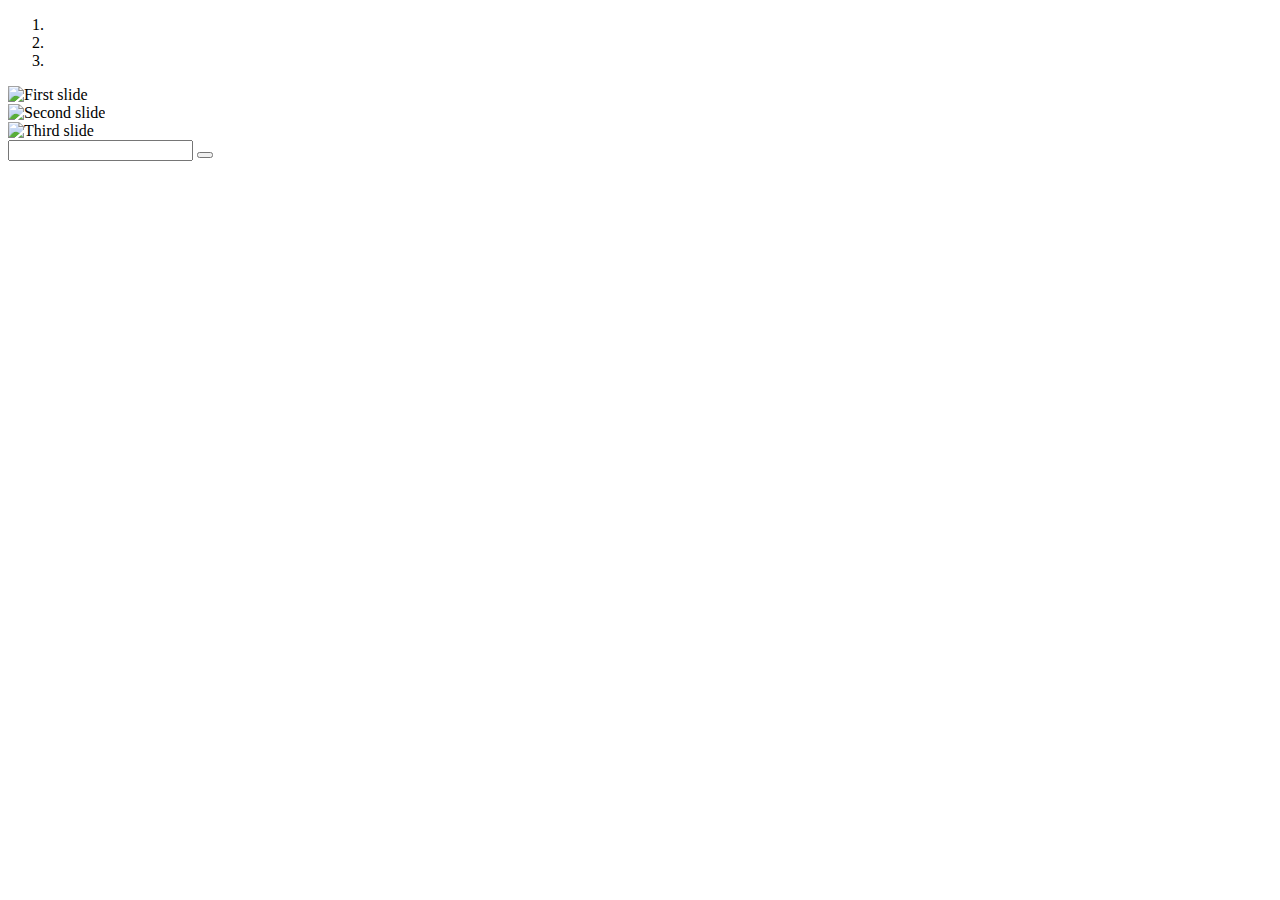
==== templates/index.html @ 80f1a3db "scrap" ====
<!DOCTYPE html>
    <html lang="en">

        <head>
            <meta charset="UTF-8">
            <meta name="viewport" content="width=device-width, initial-scale=1.0">
            <meta http-equiv="X-UA-Compatible" content="ie=edge">
            <link rel="stylesheet" href="https://use.fontawesome.com/releases/v5.0.13/css/all.css" integrity="sha384-DNOHZ68U8hZfKXOrtjWvjxusGo9WQnrNx2sqG0tfsghAvtVlRW3tvkXWZh58N9jp"
                crossorigin="anonymous">
            <link rel="stylesheet" href="https://stackpath.bootstrapcdn.com/bootstrap/4.1.1/css/bootstrap.min.css" integrity="sha384-WskhaSGFgHYWDcbwN70/dfYBj47jz9qbsMId/iRN3ewGhXQFZCSftd1LZCfmhktB"
                crossorigin="anonymous">
            <link rel="stylesheet" href="static/css/style.css">

            <title>Bootstrap Theme</title>
        </head>
        <body>
            <div id="carouselExampleIndicators" class="carousel slide" data-ride="carousel">

                <ol class="carousel-indicators">
                  <li data-target="#carouselExampleIndicators" data-slide-to="0" class="active"></li>
                  <li data-target="#carouselExampleIndicators" data-slide-to="1"></li>
                  <li data-target="#carouselExampleIndicators" data-slide-to="2"></li>
                </ol>
                <div class="carousel-inner">
                  <div class="carousel-item active">
                    <img class=" pic d-block w-100 " src="static/img/bg6.jpg" alt="First slide">
                  </div>
                  <div class="carousel-item">
                    <img class=" pic d-block w-100 " src="static/img/bg3.jpg" alt="Second slide">
                  </div>
                  <div class="carousel-item">
                    <img class=" pic d-block w-100 " src="static/img/bg5.jpg" alt="Third slide">
                  </div>
                </div>
                <!-- <a class="carousel-control-prev" href="#carouselExampleIndicators" role="button" data-slide="prev">
                  <span class="carousel-control-prev-icon" aria-hidden="true"></span>
                  <span class="sr-only">Previous</span>
                </a>
                <a class="carousel-control-next" href="#carouselExampleIndicators" role="button" data-slide="next">
                  <span class="carousel-control-next-icon" aria-hidden="true"></span>
                  <span class="sr-only">Next</span>
                </a>  -->
            </div>



                     <form class="search_box"action="/review" method="POST">
<!--                         <div >-->
            <input type="text" class="input_box" name="content" id="content">
            <button type="submit" class="btn" ><i class="fas fa-search"></i></button>
<!--             </div>-->
        </form>





            <script src="http://code.jquery.com/jquery-3.3.1.min.js" integrity="sha256-FgpCb/KJQlLNfOu91ta32o/NMZxltwRo8QtmkMRdAu8="
            crossorigin="anonymous"></script>
            <script src="https://cdnjs.cloudflare.com/ajax/libs/popper.js/1.14.3/umd/popper.min.js" integrity="sha384-ZMP7rVo3mIykV+2+9J3UJ46jBk0WLaUAdn689aCwoqbBJiSnjAK/l8WvCWPIPm49"
            crossorigin="anonymous"></script>
            <script src="https://stackpath.bootstrapcdn.com/bootstrap/4.1.1/js/bootstrap.min.js" integrity="sha384-smHYKdLADwkXOn1EmN1qk/HfnUcbVRZyYmZ4qpPea6sjB/pTJ0euyQp0Mk8ck+5T"
            crossorigin="anonymous"></script>

        </body>

    </html>
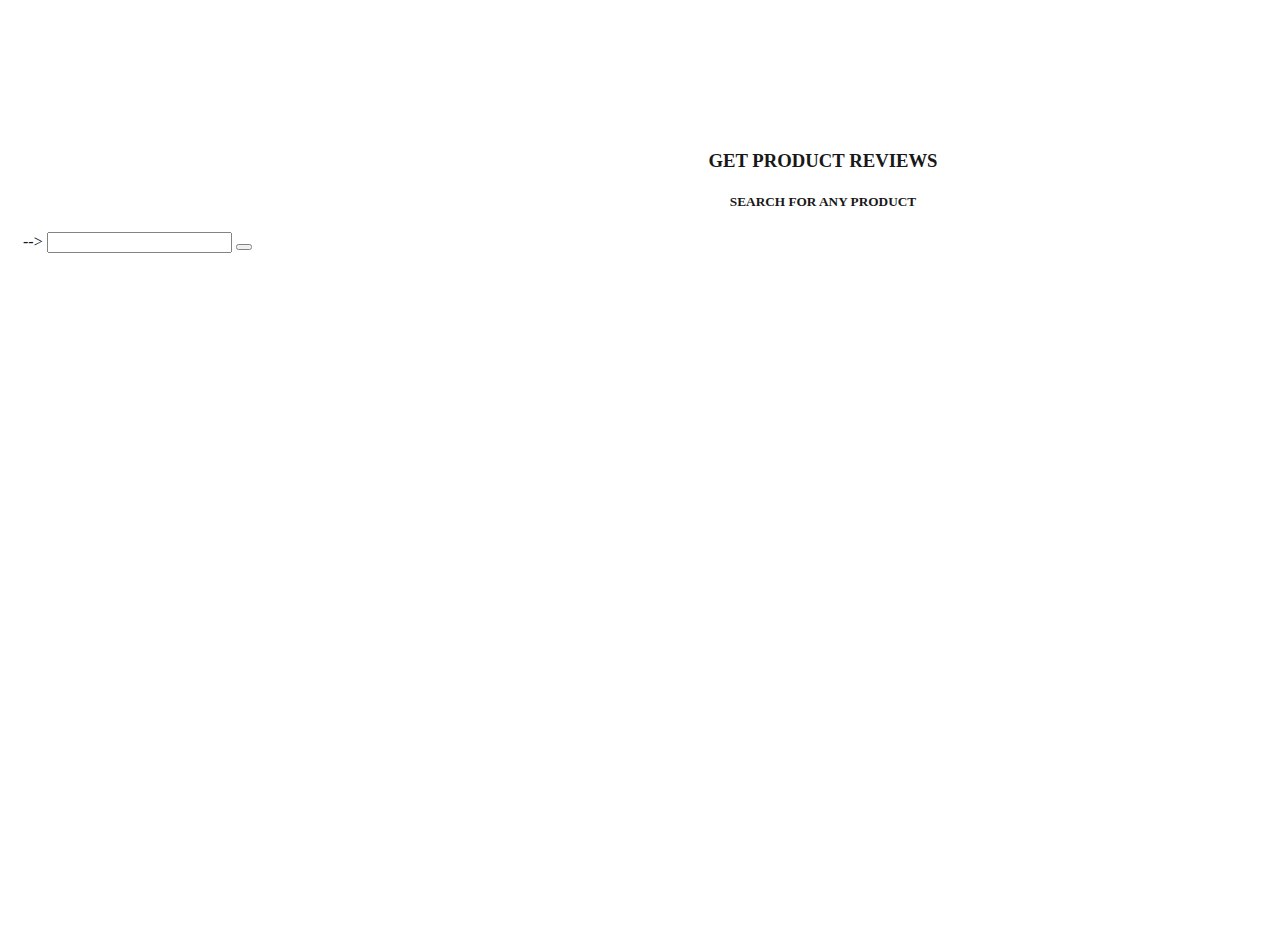
==== commit e37b5bc0: "Update index.html" ====
--- a/templates/index.html
+++ b/templates/index.html
@@ -13,55 +13,21 @@
 
             <title>Bootstrap Theme</title>
         </head>
-        <body>
-            <div id="carouselExampleIndicators" class="carousel slide" data-ride="carousel">
+        <body style ="background-image: url('static/img/img2.jpeg'); background-size: 700px 600px;">
+<div class="container">
 
-                <ol class="carousel-indicators">
-                  <li data-target="#carouselExampleIndicators" data-slide-to="0" class="active"></li>
-                  <li data-target="#carouselExampleIndicators" data-slide-to="1"></li>
-                  <li data-target="#carouselExampleIndicators" data-slide-to="2"></li>
-                </ol>
-                <div class="carousel-inner">
-                  <div class="carousel-item active">
-                    <img class=" pic d-block w-100 " src="static/img/bg6.jpg" alt="First slide">
-                  </div>
-                  <div class="carousel-item">
-                    <img class=" pic d-block w-100 " src="static/img/bg3.jpg" alt="Second slide">
-                  </div>
-                  <div class="carousel-item">
-                    <img class=" pic d-block w-100 " src="static/img/bg5.jpg" alt="Third slide">
-                  </div>
-                </div>
-                <!-- <a class="carousel-control-prev" href="#carouselExampleIndicators" role="button" data-slide="prev">
-                  <span class="carousel-control-prev-icon" aria-hidden="true"></span>
-                  <span class="sr-only">Previous</span>
-                </a>
-                <a class="carousel-control-next" href="#carouselExampleIndicators" role="button" data-slide="next">
-                  <span class="carousel-control-next-icon" aria-hidden="true"></span>
-                  <span class="sr-only">Next</span>
-                </a>  -->
-            </div>
-
-
-
-                     <form class="search_box"action="/review" method="POST">
-<!--                         <div >-->
+    <div class="card col d-flex justify-content-center" style="width: 100rem; height: 40rem; margin: 150px 15px;opacity: .9; ">
+  <div class="card-body" style ="background-image: url('static/img/img1.png'); background-size: 700px 600px;">
+      <H3 style="text-align:center">GET PRODUCT REVIEWS</H3>
+    <h5 class="card-title" style="text-align:center">SEARCH FOR ANY PRODUCT</h5>
+      <form class="search_box"action="/review" method="POST">-->
             <input type="text" class="input_box" name="content" id="content">
             <button type="submit" class="btn" ><i class="fas fa-search"></i></button>
-<!--             </div>-->
+
         </form>
-
-
-
-
-
-            <script src="http://code.jquery.com/jquery-3.3.1.min.js" integrity="sha256-FgpCb/KJQlLNfOu91ta32o/NMZxltwRo8QtmkMRdAu8="
-            crossorigin="anonymous"></script>
-            <script src="https://cdnjs.cloudflare.com/ajax/libs/popper.js/1.14.3/umd/popper.min.js" integrity="sha384-ZMP7rVo3mIykV+2+9J3UJ46jBk0WLaUAdn689aCwoqbBJiSnjAK/l8WvCWPIPm49"
-            crossorigin="anonymous"></script>
-            <script src="https://stackpath.bootstrapcdn.com/bootstrap/4.1.1/js/bootstrap.min.js" integrity="sha384-smHYKdLADwkXOn1EmN1qk/HfnUcbVRZyYmZ4qpPea6sjB/pTJ0euyQp0Mk8ck+5T"
-            crossorigin="anonymous"></script>
-
+  </div>
+</div>
+</div>
         </body>
 
-    </html>+    </html>
